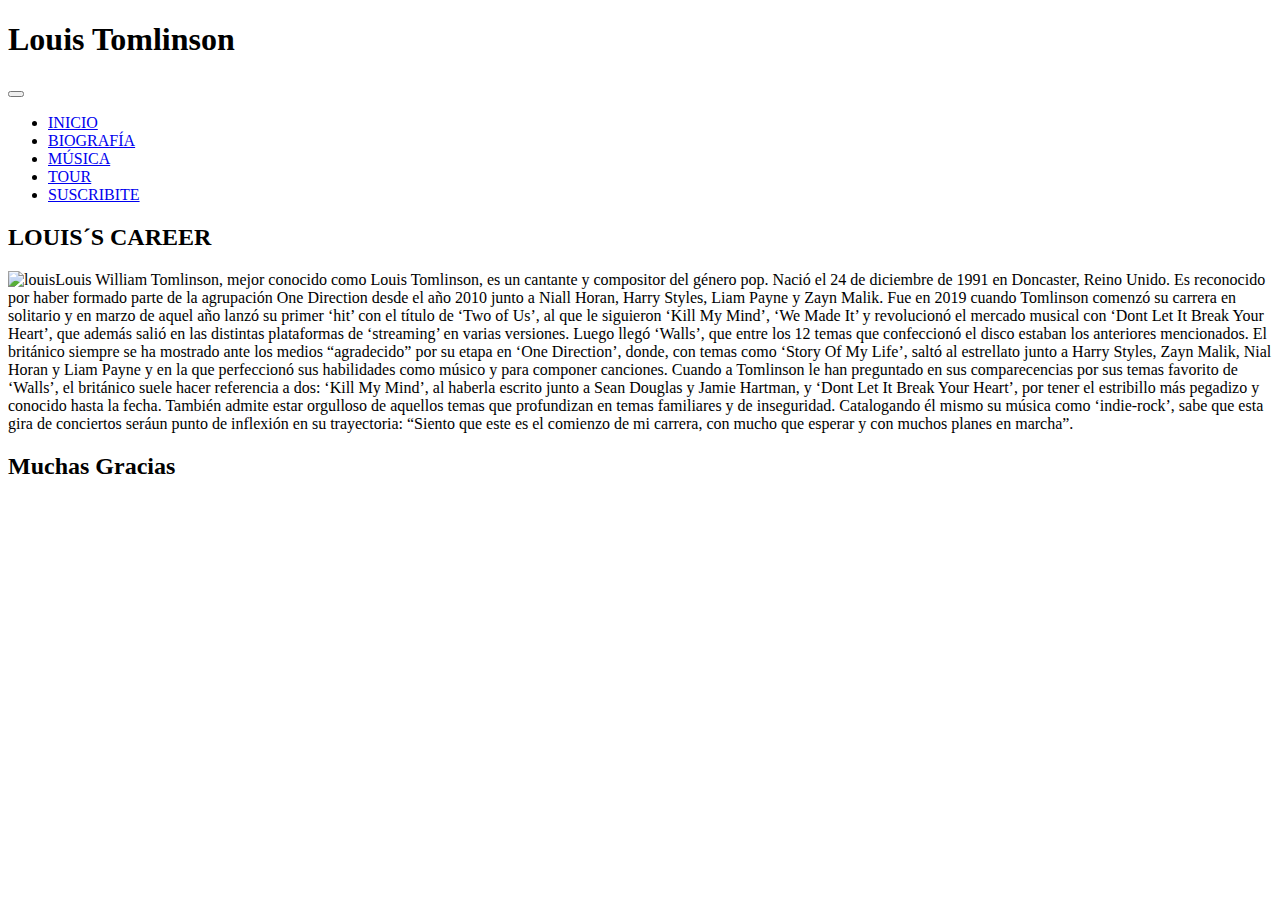
==== pages/biografía.HTML @ 8d89d50b "correcionessass" ====
<!DOCTYPE html>
<html lang="en">
<head>
    <meta charset="UTF-8">
    <meta http-equiv="X-UA-Compatible" content="IE=edge">
    <meta name="viewport" content="width=device-width, initial-scale=1.0">
    <title>PaginaLT</title>
    <link href="https://cdn.jsdelivr.net/npm/bootstrap@5.3.0/dist/css/bootstrap.min.css" rel="stylesheet" integrity="sha384-9ndCyUaIbzAi2FUVXJi0CjmCapSmO7SnpJef0486qhLnuZ2cdeRhO02iuK6FUUVM" crossorigin="anonymous">
    <link rel="stylesheet" href="../sass/main.css"
    <link rel="preconnect" href="https://fonts.googleapis.com">
    <link rel="preconnect" href="https://fonts.gstatic.com" crossorigin>
    <link href="https://fonts.googleapis.com/css2?family=PT+Serif:ital,wght@0,400;0,700;1,400;1,700&display=swap" rel="stylesheet">
    <link rel="preconnect" href="https://fonts.googleapis.com">
    <link rel="preconnect" href="https://fonts.gstatic.com" crossorigin>
    <link href="https://fonts.googleapis.com/css2?family=DM+Serif+Display&display=swap" rel="stylesheet">

</head>

<body>
  <header> 
    <div>
      <h1 class="display-1"> Louis Tomlinson </h1>
    </div>
      <nav class="navbar navbar-expand-lg bg-body-">
          <div class="container-fluid" >
            <button class="navbar-toggler" type="button" data-bs-toggle="collapse" data-bs-target="#navbarNav" aria-controls="navbarNav" aria-expanded="false" aria-label="Toggle navigation">
              <span class="navbar-toggler-icon"></span>
            </button>
            <div class="collapse navbar-collapse w-100" id="navbarNav">
              <div class="w-100" class="rows" class="row row-cols-4">
              <ul class="navbar-nav">
                <li class="nav-item">
                  <a class="nav-link" class="col" href="./index.html">INICIO</a>
                </li>
                <li class="nav-item">
                  <a class="nav-link" class="col" href="./pages/biografía.HTML">BIOGRAFÍA</a>
                </li>
                <li class="nav-item">
                  <a class="nav-link" class="col" href="./pages/música.html">MÚSICA</a>
                </li>
                <li class="nav-item">
                  <a class="nav-link" class="col" href="./pages/worldTour.html">TOUR</a>
                </li>
                <li class="nav-item">
                  <a class="nav-link" class="col" href="./pages/suscribe.html">SUSCRIBITE</a>
                </li>
              </ul>
              </div>
            </div>
          </div>
      </nav> 
  </header>
  <section class="louisCarre">
    <div class="row">
      <div class="col-12">
        <h2 class="display-3"> LOUIS´S CAREER </h2>
      </div>
      
      <div class="col-12">
        <img style="float:left;" class= "louisolo" src="./media/louis.jpg" alt="louis">

        <p class="texto-encima"> Louis William Tomlinson, mejor conocido como Louis Tomlinson, es un cantante y compositor del género pop. Nació el 24 de diciembre de 1991 en Doncaster, Reino Unido. Es reconocido por haber formado parte de la agrupación One Direction desde el año 2010 junto a Niall Horan, Harry Styles, Liam Payne y Zayn Malik.
          
        Fue en 2019 cuando Tomlinson comenzó su carrera en solitario y en marzo de aquel año lanzó su primer ‘hit’ con el título de ‘Two of Us’, al que le siguieron ‘Kill My Mind’, ‘We Made It’ y revolucionó el mercado musical con ‘Dont Let It Break Your Heart’, que además salió en las distintas plataformas de ‘streaming’ en varias versiones. Luego llegó ‘Walls’, que entre los 12 temas que confeccionó el disco estaban los anteriores mencionados.

          El británico siempre se ha mostrado ante los medios “agradecido” por su etapa en ‘One Direction’, donde, con temas como ‘Story Of My Life’, saltó al estrellato junto a Harry Styles, Zayn Malik, Nial Horan y Liam Payne y en la que perfeccionó sus habilidades como músico y para componer canciones.
          
          Cuando a Tomlinson le han preguntado en sus comparecencias por sus temas favorito de ‘Walls’, el británico suele hacer referencia a dos: ‘Kill My Mind’, al haberla escrito junto a Sean Douglas y Jamie Hartman, y ‘Dont Let It Break Your Heart’, por tener el estribillo más pegadizo y conocido hasta la fecha. También admite estar orgulloso de aquellos temas que profundizan en temas familiares y de inseguridad. Catalogando él mismo su música como ‘indie-rock’, sabe que esta gira de conciertos seráun punto de inflexión en su trayectoria: “Siento que este es el comienzo de mi carrera, con mucho que esperar y con muchos planes en marcha”. </p>
      </div>
    </div>
  </section>
  
  <footer>
      <h2 class="pie"> Muchas Gracias </h2>
  </footer>
  <script src="https://cdn.jsdelivr.net/npm/bootstrap@5.3.0/dist/js/bootstrap.bundle.min.js" integrity="sha384-geWF76RCwLtnZ8qwWowPQNguL3RmwHVBC9FhGdlKrxdiJJigb/j/68SIy3Te4Bkz" crossorigin="anonymous"></script>
</body>
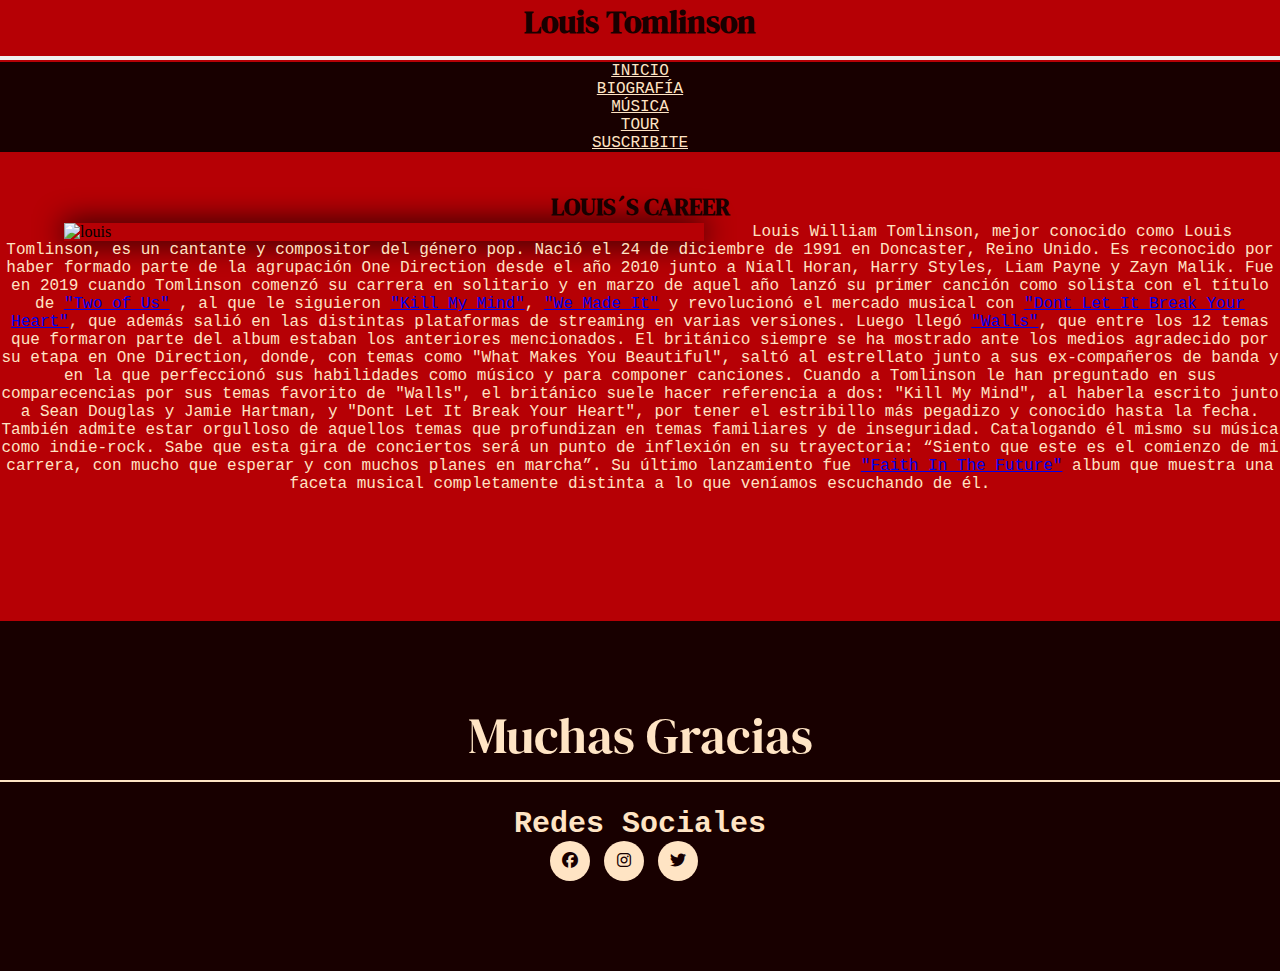
==== commit a8d64ffb: "animacion" ====
--- a/pages/biografía.HTML
+++ b/pages/biografía.HTML
@@ -1,18 +1,19 @@
 <!DOCTYPE html>
-<html lang="en">
+<html lang="Es">
 <head>
     <meta charset="UTF-8">
     <meta http-equiv="X-UA-Compatible" content="IE=edge">
     <meta name="viewport" content="width=device-width, initial-scale=1.0">
-    <title>PaginaLT</title>
+    <title>CarreraLT</title>
+    <meta name="keywords" content="Louis Tomlinson, Faith in the Future, Walls, One Direction">
+    <meta name="description" content="Sitio web Fan-based de Louis Tomlinson y su discografía">
     <link href="https://cdn.jsdelivr.net/npm/bootstrap@5.3.0/dist/css/bootstrap.min.css" rel="stylesheet" integrity="sha384-9ndCyUaIbzAi2FUVXJi0CjmCapSmO7SnpJef0486qhLnuZ2cdeRhO02iuK6FUUVM" crossorigin="anonymous">
-    <link rel="stylesheet" href="../sass/main.css"
-    <link rel="preconnect" href="https://fonts.googleapis.com">
-    <link rel="preconnect" href="https://fonts.gstatic.com" crossorigin>
-    <link href="https://fonts.googleapis.com/css2?family=PT+Serif:ital,wght@0,400;0,700;1,400;1,700&display=swap" rel="stylesheet">
+    <link rel="stylesheet" href="https://cdnjs.cloudflare.com/ajax/libs/font-awesome/6.2.1/css/all.min.css">
+    <link rel="stylesheet" href="../sass/main.css">
     <link rel="preconnect" href="https://fonts.googleapis.com">
     <link rel="preconnect" href="https://fonts.gstatic.com" crossorigin>
     <link href="https://fonts.googleapis.com/css2?family=DM+Serif+Display&display=swap" rel="stylesheet">
+    
 
 </head>
 
@@ -30,19 +31,19 @@
               <div class="w-100" class="rows" class="row row-cols-4">
               <ul class="navbar-nav">
                 <li class="nav-item">
-                  <a class="nav-link" class="col" href="./index.html">INICIO</a>
+                  <a class="nav-link" class="col" href="../index.html">INICIO</a>
                 </li>
                 <li class="nav-item">
-                  <a class="nav-link" class="col" href="./pages/biografía.HTML">BIOGRAFÍA</a>
+                  <a class="nav-link" class="col" href="../pages/biografía.HTML">BIOGRAFÍA</a>
                 </li>
                 <li class="nav-item">
-                  <a class="nav-link" class="col" href="./pages/música.html">MÚSICA</a>
+                  <a class="nav-link" class="col" href="../pages/música.html">MÚSICA</a>
                 </li>
                 <li class="nav-item">
-                  <a class="nav-link" class="col" href="./pages/worldTour.html">TOUR</a>
+                  <a class="nav-link" class="col" href="../pages/worldTour.html">TOUR</a>
                 </li>
                 <li class="nav-item">
-                  <a class="nav-link" class="col" href="./pages/suscribe.html">SUSCRIBITE</a>
+                  <a class="nav-link" class="col" href="../pages/suscribe.html">SUSCRIBITE</a>
                 </li>
               </ul>
               </div>
@@ -57,21 +58,36 @@
       </div>
       
       <div class="col-12">
-        <img style="float:left;" class= "louisolo" src="./media/louis.jpg" alt="louis">
+        <img style="float:left;" class= "louisolo" src="../media/louis.jpg" alt="louis">
 
         <p class="texto-encima"> Louis William Tomlinson, mejor conocido como Louis Tomlinson, es un cantante y compositor del género pop. Nació el 24 de diciembre de 1991 en Doncaster, Reino Unido. Es reconocido por haber formado parte de la agrupación One Direction desde el año 2010 junto a Niall Horan, Harry Styles, Liam Payne y Zayn Malik.
-          
-        Fue en 2019 cuando Tomlinson comenzó su carrera en solitario y en marzo de aquel año lanzó su primer ‘hit’ con el título de ‘Two of Us’, al que le siguieron ‘Kill My Mind’, ‘We Made It’ y revolucionó el mercado musical con ‘Dont Let It Break Your Heart’, que además salió en las distintas plataformas de ‘streaming’ en varias versiones. Luego llegó ‘Walls’, que entre los 12 temas que confeccionó el disco estaban los anteriores mencionados.
+            
+          Fue en 2019 cuando Tomlinson comenzó su carrera en solitario y en marzo de aquel año lanzó su primer canción como solista con el título de <a href="https://youtu.be/5oX_gwwACls">"Two of Us"</a> , al que le siguieron <a href="https://youtu.be/IzuvvjrUBEw">"Kill My Mind"</a>, <a href="https://youtu.be/XWXRh6icAzQ">"We Made It"</a> y revolucionó el mercado musical con <a href="https://youtu.be/xhjCkwFMb_Q">"Dont Let It Break Your Heart"</a>, que además salió en las distintas plataformas de streaming en varias versiones. Luego llegó <a href="https://youtu.be/ASt2TJ48r6k">"Walls"</a>, que entre los 12 temas que formaron parte del album estaban los anteriores mencionados.
 
-          El británico siempre se ha mostrado ante los medios “agradecido” por su etapa en ‘One Direction’, donde, con temas como ‘Story Of My Life’, saltó al estrellato junto a Harry Styles, Zayn Malik, Nial Horan y Liam Payne y en la que perfeccionó sus habilidades como músico y para componer canciones.
-          
-          Cuando a Tomlinson le han preguntado en sus comparecencias por sus temas favorito de ‘Walls’, el británico suele hacer referencia a dos: ‘Kill My Mind’, al haberla escrito junto a Sean Douglas y Jamie Hartman, y ‘Dont Let It Break Your Heart’, por tener el estribillo más pegadizo y conocido hasta la fecha. También admite estar orgulloso de aquellos temas que profundizan en temas familiares y de inseguridad. Catalogando él mismo su música como ‘indie-rock’, sabe que esta gira de conciertos seráun punto de inflexión en su trayectoria: “Siento que este es el comienzo de mi carrera, con mucho que esperar y con muchos planes en marcha”. </p>
+          El británico siempre se ha mostrado ante los medios agradecido por su etapa en One Direction, donde, con temas como "What Makes You Beautiful", saltó al estrellato junto a sus ex-compañeros de banda y en la que perfeccionó sus habilidades como músico y para componer canciones.
+            
+          Cuando a Tomlinson le han preguntado en sus comparecencias por sus temas favorito de "Walls", el británico suele hacer referencia a dos: "Kill My Mind", al haberla escrito junto a Sean Douglas y Jamie Hartman, y "Dont Let It Break Your Heart", por tener el estribillo más pegadizo y conocido hasta la fecha. También admite estar orgulloso de aquellos temas que profundizan en temas familiares y de inseguridad. Catalogando él mismo su música como indie-rock. Sabe que esta gira de conciertos será un punto de inflexión en su trayectoria: “Siento que este es el comienzo de mi carrera, con mucho que esperar y con muchos planes en marcha”. Su último lanzamiento fue <a href="https://www.youtube.com/watch?v=W5g5ezTtP40&list=PLqGX5DYz-3cn5YVbvTjgmUYf1zznBavB0">"Faith In The Future"</a> album que muestra una faceta musical completamente distinta a lo que veníamos escuchando de él.</p>
       </div>
     </div>
   </section>
   
-  <footer>
-      <h2 class="pie"> Muchas Gracias </h2>
+  <footer class="footer">
+    <div class="contenedorPie">
+      <div class="footer-row">
+        <div class="footer-links">
+          <h2> Muchas Gracias </h2>
+        </div>
+        <div class="footer-links">
+          <h4> Redes Sociales</h4>
+          <div class="social-link">
+            <a href="#"><i class="fab fa-facebook"></i></a>
+            <a href="#"><i class="fab fa-instagram"></i></a>
+            <a href="#"><i class="fab fa-twitter"></i></a>
+          </div>
+        </div>
+      </div>
+    </div>
   </footer>
+
   <script src="https://cdn.jsdelivr.net/npm/bootstrap@5.3.0/dist/js/bootstrap.bundle.min.js" integrity="sha384-geWF76RCwLtnZ8qwWowPQNguL3RmwHVBC9FhGdlKrxdiJJigb/j/68SIy3Te4Bkz" crossorigin="anonymous"></script>
 </body>--- a/sass/main.css
+++ b/sass/main.css
@@ -0,0 +1,179 @@
+* {
+  margin: 0;
+  padding: 0;
+  box-sizing: border-box;
+  width: 100%;
+}
+
+header h1 {
+  text-align: center;
+  width: 100%;
+  height: auto;
+  font-family: "DM Serif Display", serif;
+  color: rgb(24, 0, 0);
+}
+
+.navbarNav {
+  background-color: rgb(24, 0, 0);
+}
+
+.w-100 {
+  background-color: rgb(24, 0, 0);
+  font-family: "Courier New", Courier, monospace;
+  text-align: center;
+  color: bisque;
+}
+
+.nav-link {
+  color: bisque;
+}
+
+body {
+  background-color: rgb(182, 0, 5);
+}
+
+.imgOne {
+  box-shadow: 0px 0px 30px;
+}
+
+.louisCarre {
+  display: grid;
+  grid-template-columns: repeat(auto-fit, minmax(150px, 1fr));
+  gap: 30px;
+}
+
+.louisolo {
+  background-color: rgb(182, 0, 5) border-radius 8px;
+  width: 50%;
+  height: auto;
+  box-shadow: 0px 0px 30px;
+  margin-left: 5%;
+}
+
+.texto-encima {
+  width: 100%;
+  height: auto;
+  font-family: "Courier New", Courier, monospace;
+  text-align: center;
+  color: bisque;
+}
+
+.display-3 {
+  text-align: center;
+  width: 100%;
+  height: auto;
+  font-family: "DM Serif Display", serif;
+  color: rgb(24, 0, 0);
+  margin-top: 3%;
+}
+
+.slide {
+  border-radius: 8px;
+  width: 100%;
+  height: auto;
+  box-shadow: 0px 0px 30px;
+}
+
+.containerDos {
+  display: grid;
+  grid-template-columns: repeat(auto-fit, minmax(150px, 1fr));
+  gap: 30px;
+}
+
+.mundo {
+  background-color: rgb(182, 0, 5) border-radius 8px;
+  width: 100%;
+  height: auto;
+  box-shadow: 0px 0px 30px;
+  margin-left: 1%;
+  margin-right: 1%;
+}
+
+.formYinput {
+  text-align: center;
+}
+
+.formulario label {
+  text-align: center;
+  font-family: "Courier New", Courier, monospace;
+  font-size: 16px;
+}
+
+.formulario input {
+  width: 50%;
+  height: auto;
+  font-family: "Courier New", Courier, monospace;
+  background-color: rgb(24, 0, 0);
+  text-align: center;
+  color: bisque;
+}
+
+.pais {
+  width: 50%;
+  height: auto;
+  text-align: center;
+  font-family: "Courier New", Courier, monospace;
+  background-color: rgb(24, 0, 0);
+  color: bisque;
+}
+
+.footer {
+  background-color: rgb(24, 0, 0);
+  padding: 80px 0;
+  margin-top: 10%;
+}
+
+.footer-row {
+  display: flex;
+  flex-wrap: wrap;
+}
+
+.footer-links h2 {
+  font-size: 50px;
+  color: bisque;
+  font-family: "DM Serif Display", serif;
+  margin-bottom: 25px;
+  font-weight: 500;
+  border-bottom: 2px solid bisque;
+  padding-bottom: 10px;
+  display: inline-block;
+  text-align: center;
+}
+
+.footer-links h4 {
+  font-family: "Courier New", Courier, monospace;
+  color: bisque;
+  text-align: center;
+  font-size: 30px;
+}
+
+.social-link {
+  margin-left: 43%;
+}
+
+.social-link a {
+  display: inline-block;
+  min-height: 40px;
+  width: 40px;
+  background-color: bisque;
+  text-align: center;
+  line-height: 40px;
+  border-radius: 50%;
+  color: rgb(24, 0, 0);
+  margin: 0 10px 10px 0;
+  transition: all 0.5s ease;
+}
+
+.social-link a:hover {
+  background-color: rgb(182, 0, 5);
+}
+
+@media (max-widht: 991px) {
+  .footer-row {
+    text-align: center;
+  }
+  .footer-links {
+    width: 100%;
+    margin-bottom: 30px;
+  }
+}/*# sourceMappingURL=main.css.map */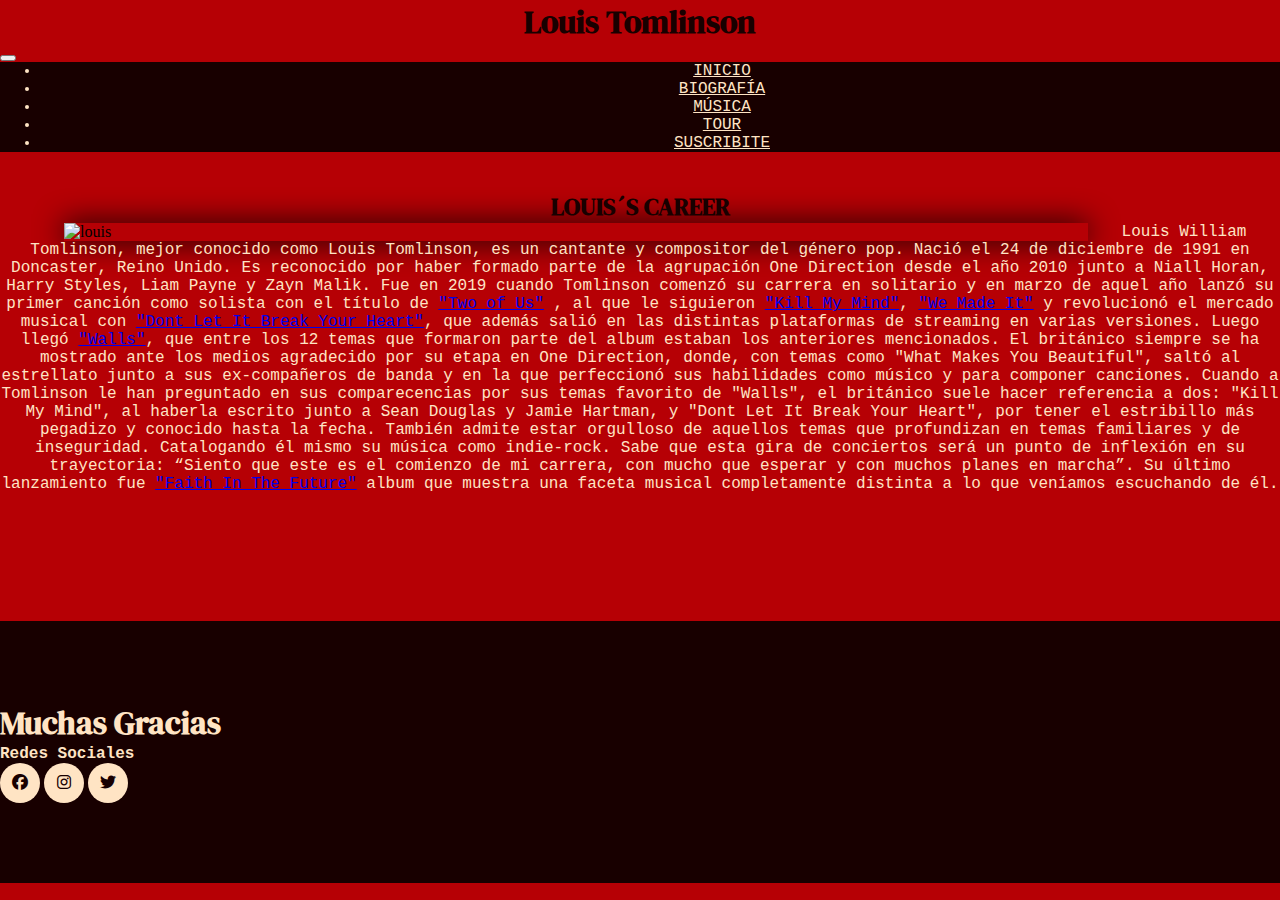
==== commit 4d2c567d: "Proyecto Final Corregido" ====
--- a/pages/biografía.HTML
+++ b/pages/biografía.HTML
@@ -18,11 +18,15 @@
 </head>
 
 <body>
-  <header> 
-    <div>
-      <h1 class="display-1"> Louis Tomlinson </h1>
-    </div>
-      <nav class="navbar navbar-expand-lg bg-body-">
+  <header>
+    <div class="container">
+      <div class="row">
+        <div class="col-sm">
+          <h1 class="display-1"> Louis Tomlinson </h1>
+        </div>
+      </div>
+      <div class="col-sm text-center">
+        <nav class="navbar navbar-expand-lg bg-body-">
           <div class="container-fluid" >
             <button class="navbar-toggler" type="button" data-bs-toggle="collapse" data-bs-target="#navbarNav" aria-controls="navbarNav" aria-expanded="false" aria-label="Toggle navigation">
               <span class="navbar-toggler-icon"></span>
@@ -50,44 +54,53 @@
             </div>
           </div>
       </nav> 
-  </header>
-  <section class="louisCarre">
-    <div class="row">
-      <div class="col-12">
-        <h2 class="display-3"> LOUIS´S CAREER </h2>
-      </div>
-      
-      <div class="col-12">
-        <img style="float:left;" class= "louisolo" src="../media/louis.jpg" alt="louis">
-
-        <p class="texto-encima"> Louis William Tomlinson, mejor conocido como Louis Tomlinson, es un cantante y compositor del género pop. Nació el 24 de diciembre de 1991 en Doncaster, Reino Unido. Es reconocido por haber formado parte de la agrupación One Direction desde el año 2010 junto a Niall Horan, Harry Styles, Liam Payne y Zayn Malik.
-            
-          Fue en 2019 cuando Tomlinson comenzó su carrera en solitario y en marzo de aquel año lanzó su primer canción como solista con el título de <a href="https://youtu.be/5oX_gwwACls">"Two of Us"</a> , al que le siguieron <a href="https://youtu.be/IzuvvjrUBEw">"Kill My Mind"</a>, <a href="https://youtu.be/XWXRh6icAzQ">"We Made It"</a> y revolucionó el mercado musical con <a href="https://youtu.be/xhjCkwFMb_Q">"Dont Let It Break Your Heart"</a>, que además salió en las distintas plataformas de streaming en varias versiones. Luego llegó <a href="https://youtu.be/ASt2TJ48r6k">"Walls"</a>, que entre los 12 temas que formaron parte del album estaban los anteriores mencionados.
-
-          El británico siempre se ha mostrado ante los medios agradecido por su etapa en One Direction, donde, con temas como "What Makes You Beautiful", saltó al estrellato junto a sus ex-compañeros de banda y en la que perfeccionó sus habilidades como músico y para componer canciones.
-            
-          Cuando a Tomlinson le han preguntado en sus comparecencias por sus temas favorito de "Walls", el británico suele hacer referencia a dos: "Kill My Mind", al haberla escrito junto a Sean Douglas y Jamie Hartman, y "Dont Let It Break Your Heart", por tener el estribillo más pegadizo y conocido hasta la fecha. También admite estar orgulloso de aquellos temas que profundizan en temas familiares y de inseguridad. Catalogando él mismo su música como indie-rock. Sabe que esta gira de conciertos será un punto de inflexión en su trayectoria: “Siento que este es el comienzo de mi carrera, con mucho que esperar y con muchos planes en marcha”. Su último lanzamiento fue <a href="https://www.youtube.com/watch?v=W5g5ezTtP40&list=PLqGX5DYz-3cn5YVbvTjgmUYf1zznBavB0">"Faith In The Future"</a> album que muestra una faceta musical completamente distinta a lo que veníamos escuchando de él.</p>
       </div>
     </div>
-  </section>
-  
-  <footer class="footer">
-    <div class="contenedorPie">
-      <div class="footer-row">
-        <div class="footer-links">
-          <h2> Muchas Gracias </h2>
+  </header>
+  <main>
+    <div class="container">
+      <div class="row">
+        <div class="col-sm">
+          <h2 class="display-3"> LOUIS´S CAREER </h2>
         </div>
-        <div class="footer-links">
-          <h4> Redes Sociales</h4>
-          <div class="social-link">
-            <a href="#"><i class="fab fa-facebook"></i></a>
-            <a href="#"><i class="fab fa-instagram"></i></a>
-            <a href="#"><i class="fab fa-twitter"></i></a>
+      </div>
+
+      <div class="row">
+        <div class="col-sm">
+          <img style="float:left;" class= "louisolo" src="../media/louis.jpg" alt="louis">
+        </div>
+        <div class="col-sm">
+          <p class="texto-encima"> Louis William Tomlinson, mejor conocido como Louis Tomlinson, es un cantante y compositor del género pop. Nació el 24 de diciembre de 1991 en Doncaster, Reino Unido. Es reconocido por haber formado parte de la agrupación One Direction desde el año 2010 junto a Niall Horan, Harry Styles, Liam Payne y Zayn Malik.
+          Fue en 2019 cuando Tomlinson comenzó su carrera en solitario y en marzo de aquel año lanzó su primer canción como solista con el título de <a href="https://youtu.be/5oX_gwwACls">"Two of Us"</a> , al que le siguieron <a href="https://youtu.be/IzuvvjrUBEw">"Kill My Mind"</a>, <a href="https://youtu.be/XWXRh6icAzQ">"We Made It"</a> y revolucionó el mercado musical con <a href="https://youtu.be/xhjCkwFMb_Q">"Dont Let It Break Your Heart"</a>, que además salió en las distintas plataformas de streaming en varias versiones. Luego llegó <a href="https://youtu.be/ASt2TJ48r6k">"Walls"</a>, que entre los 12 temas que formaron parte del album estaban los anteriores mencionados.
+          El británico siempre se ha mostrado ante los medios agradecido por su etapa en One Direction, donde, con temas como "What Makes You Beautiful", saltó al estrellato junto a sus ex-compañeros de banda y en la que perfeccionó sus habilidades como músico y para componer canciones.
+          Cuando a Tomlinson le han preguntado en sus comparecencias por sus temas favorito de "Walls", el británico suele hacer referencia a dos: "Kill My Mind", al haberla escrito junto a Sean Douglas y Jamie Hartman, y "Dont Let It Break Your Heart", por tener el estribillo más pegadizo y conocido hasta la fecha. También admite estar orgulloso de aquellos temas que profundizan en temas familiares y de inseguridad. Catalogando él mismo su música como indie-rock. Sabe que esta gira de conciertos será un punto de inflexión en su trayectoria: “Siento que este es el comienzo de mi carrera, con mucho que esperar y con muchos planes en marcha”. Su último lanzamiento fue <a href="https://www.youtube.com/watch?v=W5g5ezTtP40&list=PLqGX5DYz-3cn5YVbvTjgmUYf1zznBavB0">"Faith In The Future"</a> album que muestra una faceta musical completamente distinta a lo que veníamos escuchando de él.</p>
+        </div>
+      </div>
+    </div>
+    <footer class="footer">
+      <div class="container">
+        <div class="row">
+          <div class="col-sm text-center" >
+            <h2 class="titulo"> Muchas Gracias </h2>
+          </div>
+        </div>
+        <div class="row">
+          <div class="col-sm text-center">
+            <h4 class="subtitulo"> Redes Sociales</h4>
+          </div>
+        </div>
+        <div class="row">
+          <div class="col-sm">
+            <div class="social-link">
+              <a href="https://www.facebook.com/louis.tomlinson?mibextid=ZbWKwL"><i class="fab fa-facebook"></i></a>
+              <a href="https://www.instagram.com/louist91/"><i class="fab fa-instagram"></i></a>
+              <a href="https://twitter.com/Louis_Tomlinson?t=-UOUeSLpipS41VYPPwJt9g&s=09"><i class="fab fa-twitter"></i></a>
+            </div>
           </div>
         </div>
       </div>
-    </div>
-  </footer>
+    </footer>
+    <script src="https://cdn.jsdelivr.net/npm/bootstrap@5.3.0/dist/js/bootstrap.bundle.min.js" integrity="sha384-geWF76RCwLtnZ8qwWowPQNguL3RmwHVBC9FhGdlKrxdiJJigb/j/68SIy3Te4Bkz" crossorigin="anonymous"></script>
+  </main>
+</body>
 
-  <script src="https://cdn.jsdelivr.net/npm/bootstrap@5.3.0/dist/js/bootstrap.bundle.min.js" integrity="sha384-geWF76RCwLtnZ8qwWowPQNguL3RmwHVBC9FhGdlKrxdiJJigb/j/68SIy3Te4Bkz" crossorigin="anonymous"></script>
-</body>--- a/sass/main.css
+++ b/sass/main.css
@@ -1,16 +1,16 @@
 * {
-  margin: 0;
-  padding: 0;
-  box-sizing: border-box;
-  width: 100%;
+  margin: 0%;
 }
 
 header h1 {
   text-align: center;
-  width: 100%;
-  height: auto;
-  font-family: "DM Serif Display", serif;
-  color: rgb(24, 0, 0);
+  height: auto;
+  font-family: "DM Serif Display", serif;
+  color: rgb(24, 0, 0);
+}
+
+.container-fluid {
+  width: 100%;
 }
 
 .navbarNav {
@@ -22,6 +22,10 @@
   font-family: "Courier New", Courier, monospace;
   text-align: center;
   color: bisque;
+}
+
+.nav-item {
+  padding-left: 10%;
 }
 
 .nav-link {
@@ -32,8 +36,15 @@
   background-color: rgb(182, 0, 5);
 }
 
-.imgOne {
-  box-shadow: 0px 0px 30px;
+.row {
+  align-items: center;
+}
+
+.imagenUno {
+  align-items: center;
+  padding-left: 15%;
+  padding-right: 15%;
+  width: 100%;
 }
 
 .louisCarre {
@@ -43,11 +54,11 @@
 }
 
 .louisolo {
+  margin-left: 5%;
   background-color: rgb(182, 0, 5) border-radius 8px;
-  width: 50%;
+  width: 80%;
   height: auto;
   box-shadow: 0px 0px 30px;
-  margin-left: 5%;
 }
 
 .texto-encima {
@@ -89,6 +100,29 @@
   margin-right: 1%;
 }
 
+.accordion-button {
+  background-color: rgb(24, 0, 0);
+  font-family: "DM Serif Display", serif;
+  color: bisque;
+}
+
+.accordion-body {
+  background-color: bisque;
+  color: rgb(24, 0, 0);
+  font-family: "Courier New", Courier, monospace;
+}
+
+.accordion-flush {
+  width: 40%;
+  align-items: center;
+  margin-left: 30%;
+}
+
+.accordion-button:not(.collapsed) {
+  background-color: rgb(182, 0, 5);
+  color: bisque;
+}
+
 .formYinput {
   text-align: center;
 }
@@ -97,6 +131,7 @@
   text-align: center;
   font-family: "Courier New", Courier, monospace;
   font-size: 16px;
+  align-items: center;
 }
 
 .formulario input {
@@ -128,39 +163,26 @@
   flex-wrap: wrap;
 }
 
-.footer-links h2 {
-  font-size: 50px;
-  color: bisque;
-  font-family: "DM Serif Display", serif;
-  margin-bottom: 25px;
-  font-weight: 500;
-  border-bottom: 2px solid bisque;
-  padding-bottom: 10px;
-  display: inline-block;
-  text-align: center;
-}
-
-.footer-links h4 {
-  font-family: "Courier New", Courier, monospace;
-  color: bisque;
-  text-align: center;
-  font-size: 30px;
-}
-
-.social-link {
-  margin-left: 43%;
+.titulo {
+  font-size: 2rem;
+  color: bisque;
+  font-family: "DM Serif Display", serif;
+}
+
+.subtitulo {
+  font-size: 1rem;
+  color: bisque;
+  font-family: "Courier New", Courier, monospace;
 }
 
 .social-link a {
   display: inline-block;
-  min-height: 40px;
   width: 40px;
   background-color: bisque;
   text-align: center;
   line-height: 40px;
   border-radius: 50%;
   color: rgb(24, 0, 0);
-  margin: 0 10px 10px 0;
   transition: all 0.5s ease;
 }
 
